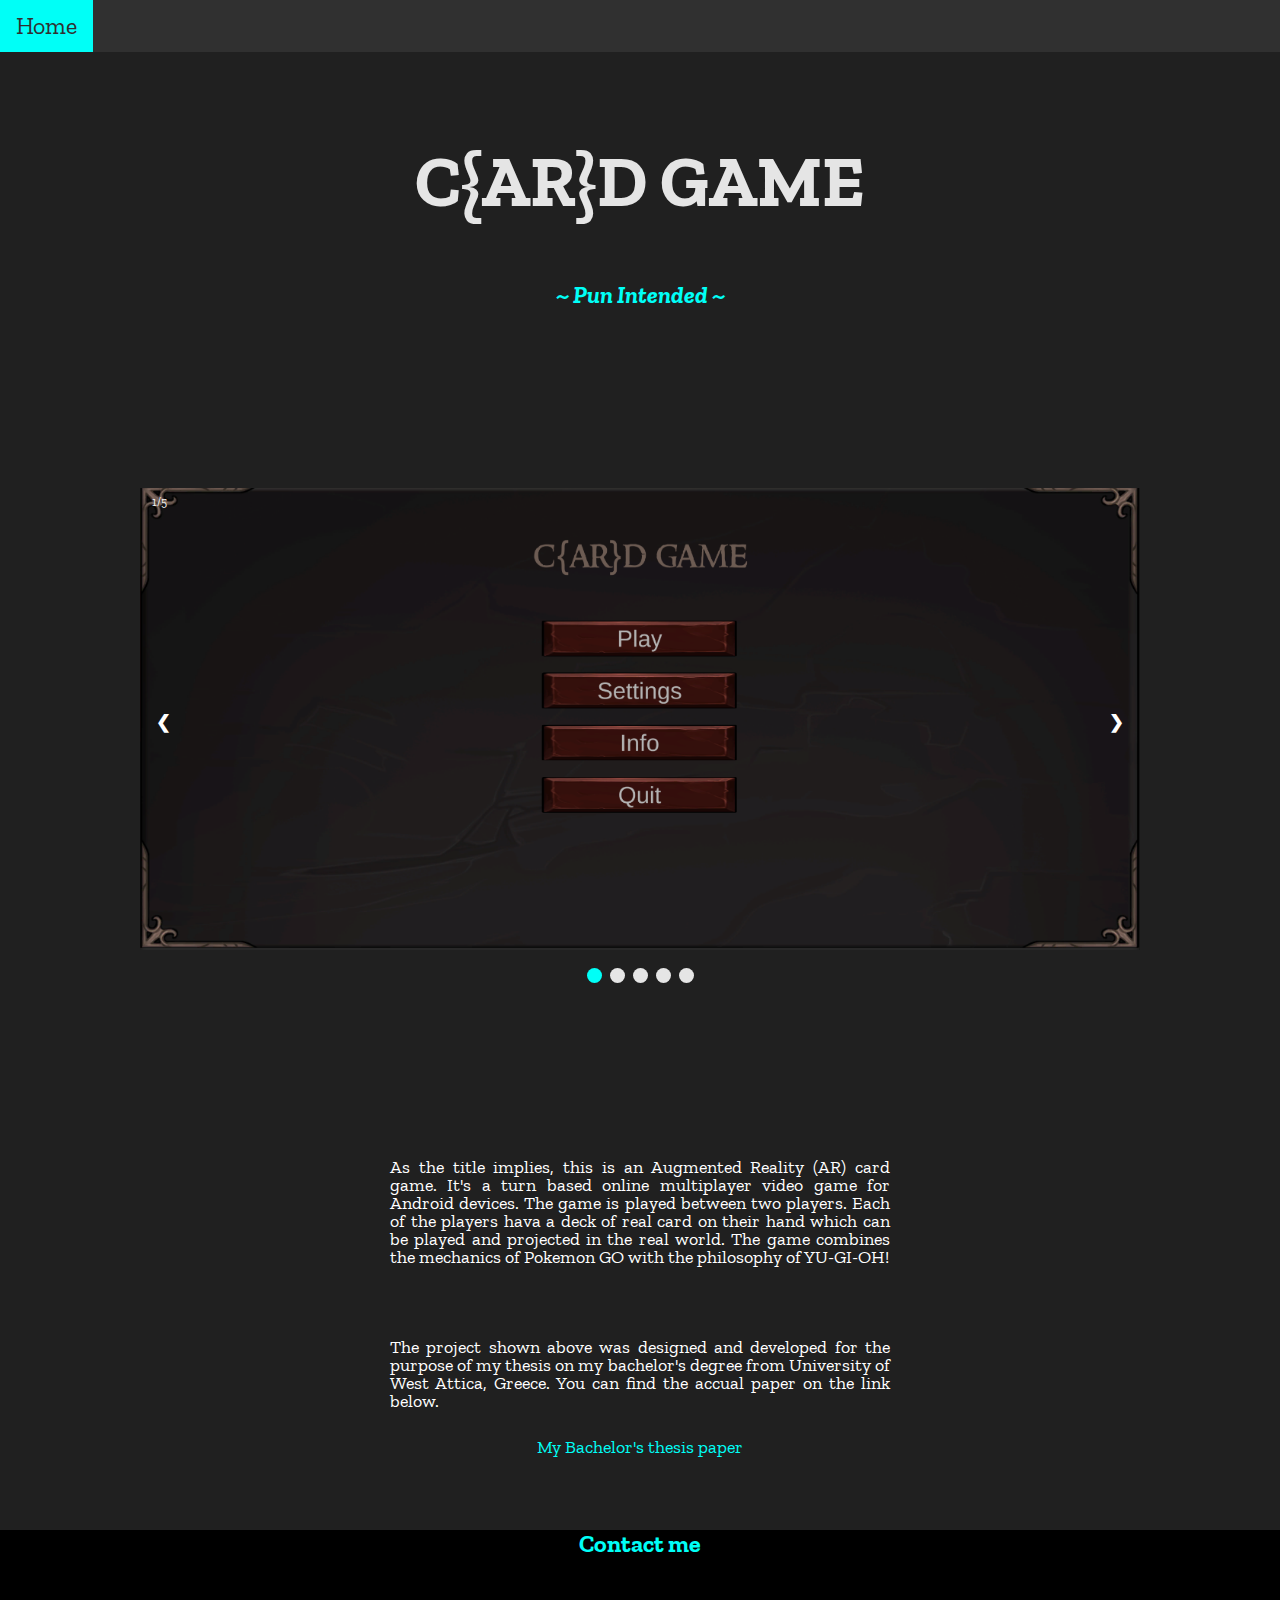
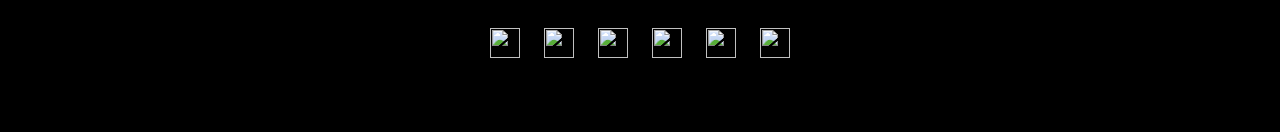
==== c{ar}rd_game.html @ 446418dd "Update card game project's page" ====
<!DOCTYPE html>
<html>

<head>
    <title>C{AR}D GAME Project</title>
    <meta charset="UTF-8">
    <meta name="viewport" content="width=device-width, initial-scale=1.0">
    <link rel="stylesheet" href="style1.css">
    <link href='https://fonts.googleapis.com/css?family=Zilla Slab' rel='stylesheet'>
    <link rel="stylesheet" href="/css/master.css">
</head>

<body>
    <!--Header-->
    <div class="nav">
        <a href="index.html">Home</a>
    </div>
    <!--End header-->

    <section class="project-title" id="project">
        <center>
            <h1 class="section-project section-title-project">C{AR}D GAME</h1>
            <h3 class="project-subtitle"><i>~ Pun Intended ~</i></h3>
        </center>
    </section>

    <section class="slideshow" id="project-slideshow">
        <div class="slideshow-container">
            <div class="mySlides fade">
                <div class="numbertext">1/5</div>
                <img src="card game assets/cardgame1.png" style="width: 100%">
            </div>
            
            <div class="mySlides fade">
                <div class="numbertext">2/5</div>
                <img src="card game assets/cardgame2.png" style="width: 100%">
            </div>
            
            <div class="mySlides fade">
                <div class="numbertext">3/5</div>
                <img src="card game assets/cardgame3.png" style="width: 100%">
            </div>
            
            <div class="mySlides fade">
                <div class="numbertext">4/5</div>
                <img src="card game assets/cardgame4.png" style="width: 100%">
            </div>
            
            <div class="mySlides fade">
                <div class="numbertext">5/5</div>
                <img src="card game assets/cardgame5.png" style="width: 100%">
            </div>
            
            <a class="prev" onclick="plusSlides(-1)">&#10094;</a>
            <a class="next" onclick="plusSlides(1)">&#10095;</a>
        </div>
        <br>

        <div style="text-align: center">
            <span class="dot" onclick="currentSlide(1)"></span>
            <span class="dot" onclick="currentSlide(2)"></span>
            <span class="dot" onclick="currentSlide(3)"></span>
            <span class="dot" onclick="currentSlide(4)"></span>
            <span class="dot" onclick="currentSlide(5)"></span>
        </div>
    </section>

    <section class="summary" id="project-summary">
        <div class="summary-body">
            <p>
                As the title implies, this is an Augmented Reality (AR) card game. 
                It's a turn based online multiplayer video game for Android devices. 
                The game is played between two players. Each of the players hava a 
                deck of real card on their hand which can be played and projected
                in the real world. The game combines the mechanics of Pokemon GO with
                the philosophy of YU-GI-OH!
            <p>

            <p>
                The project shown above was designed and developed for the purpose of my
                thesis on my bachelor's degree from University of West Attica, Greece. You
                can find the accual paper on the link below.
            </p>

            <li class="link"><a class="thesis-link" href="https://polynoe.lib.uniwa.gr/xmlui/handle/11400/2875">My Bachelor's thesis paper</a></li>
        </div>
    </section>

    <footer class="footer">
        <a href="#" id="contact" class="mail-link">Contact me</a>
        <ul class="social">
            <li class="social-item"><a class="social-link" href="mailto:sbakalakos@gmail.com"><img src="gmail.png" alt=""
                        class="icon"></a></li>
            <li class="social-item"><a class="social-link"
                    href="https://www.linkedin.com/in/spyros-bakalakos-752375220/"><img src="linkedin.png" alt=""
                        class="icon"></a></li>
            <li class="social-item"><a class="social-link" href="https://github.com/spyrosbak"><img src="github.png" alt=""
                        class="icon"></a></li>
            <li class="social-item"><a class="social-link" href="https://www.instagram.com/spyros.bak/"><img
                        src="instagram.png" alt="" class="icon"></a></li>
            <li class="social-item"><a class="social-link" href="https://www.facebook.com/spyros.bakalakos.3"><img
                        src="facebook.png" alt="" class="icon"></a></li>
            <li class="social-item"><a class="social-link" href="https://twitter.com/sP2iKe"><img src="twitter.png" alt=""
                        class="icon"></a></li>
        </ul>
    </footer>

    <button onclick="topFunction()" id="up" title="go to top">Top</button>
    <script src="script.js"></script>
</body>

</html>
---- style1.css ----
@import url('https://fonts.googleapis.com/css2?family=Zilla+Slab&display=swap');

*,
*::before,
*::after{
	box-sizing: border-box;
}

/* Custom Properties */

:root{
	--ff-primary: 'Zilla Slab', sans-serif;
	--ff-secondary: Arial, Helvetica, monospace;

	--fw-reg: 300;
	--fw-bold: 900;

	--clr-light: #fff;
	--clr-dark: #303030;
	--clr-accent: #00fff7;
	--clr-bg: #e5e5e5;
	--clr-projects: #202020;

	--fs-h1: 3rem;
	--fs-h2: 2.25rem;
	--fs-h3: 1.25rem;
	--fs-body: 1rem;

	--box-shadow: 0.25em 0.25em 0.75em rgba(0,0,0,.25),
				0.125em 0.125em 0.25em rgba(0,0,0,.15);
}

@media (min-width: 800px){
	:root{
		--fs-h1: 4.5rem;
		--fs-h2: 3.75rem;
		--fs-h3: 1.5rem;
		--fs-body: 1.125rem;
	}
}

/* General Styles */

body{
	background: var(--clr-light);
	color: var(--clr-dark);
	margin: 0;
	font-family: var(--ff-primary);
	font-size: var(--fs-body);
	line-height: 1;
	background-color: var(--clr-bg);
}

section{
	padding: 5em 2em;
}

img{
	display: block;
	max-width: 100%;
}

strong{
	font-weight: var(--fw-bold);
}

:focus{
	outline: 3px solid var(--clr-accent);
	outline-offset: 3px;
}

/* Typography */

h1,
h2,
h3{
	line-height: 1.1;
	margin: 0;
}

h1{
	font-size: var(--fs-h1);
}
h2{
	font-size: var(--fs-h2);
}
h3{
	font-size: var(--fs-h3);
}

.section-title{
	margin-bottom: .25em;
}

.section-title-intro{
	font-weight: var(--fw-reg);
}

.section-title-intro strong{
	display: block;
}

.section-subtitle{
	margin: 0;
	font-size: var(--fs-h3);
}

.section-subtitle-intro,
.section-subtitle-about{
	background: var(--clr-accent);
	font-family: var(--ff-secondary);
	margin-bottom: 1em;
	padding: .25em 1em;
}

/* Header */
.nav{
	overflow: hidden;
	background-color: var(--clr-dark);
	}

.nav a{
	float: left;
	color: var(--clr-accent);
	text-align: left;
	padding: 14px 16px;
	text-decoration: none;
	font-size: var(--fs-h3);
}

.nav a:hover{
	background-color: var(--clr-accent);
	color: var(--clr-dark);
}

/* My skills section */

.my-skills{
	background-color: var(--clr-dark);
	color: var(--clr-light);
	background-size: cover;
	text-align: center;
}

.section-title-skills{
	color: var(--clr-accent);
	position: relative;
}

.section-title-skills::after{
	content: '';
	display: block;
	width: 2em;
	height: 1px;
	margin: 0.5em auto 1em;
	background: currentColor;
	opacity: 0.25;
}

.skills{
	margin-bottom: 4em;
}

.skill{
	max-width: 700px;
	margin: 0 auto;
	display: table;
	transition: all 0.3s ease;
	background: #222;
	border-radius: 6px;
	padding: 50px 25px;
	text-align: center;
}

.skill:hover{
	transform: scale(1.05);
	background: var(--clr-accent);
	color: var(--clr-dark);
}

@media (min-width: 1570px){
	.skills{
		display: flex;
		max-width: 1920px;
		margin-left: auto;
		margin-right: auto;
	}

	.skill{
		margin-bottom: 20px;
	}

	.skill + .skill{
		margin-left: 1em;
	}
}

/* About Me section*/

.about-me{
	max-width: 1000px;
	margin: 0 auto;
}

.about-me-img{
	box-shadow: var(--box-shadow);
}

@media (min-width: 1000px) {
	.about-me{
		display: grid;
		grid-template-columns: 1fr 300px;
		grid-template-areas: "title img" "subtitle img" "text img";
		grid-column-gap: 2em;
		text-align: justify;
	}

	.section-title-about{
		grid-area: title;
	}

	.section-subtitle-about{
		grid-area: subtitle;
		grid-column: 1/-1;
		grid-row: 2;
		position: relative;
		left: -1em;
		width: calc(100% + 4em);
		padding-left: 1em;
		padding-right: calc(200px + 4em);
	}

	.about-me-img{
		grid-area: img;
		position: relative;
		top: 90px;
		z-index: 2;
	}

	.experience {
		padding-left: 1%;
		padding-right: 1%;
	}
}

.experience{
	padding-left: 30%;
	padding-right: 30%;
	padding-bottom: 5%;
}

/* Projects Section*/
.my-projects{
	background-color: var(--clr-dark);
	text-align: center;
	color: var(--clr-accent);
}

.my-projects .section-title::after{
    content: '';
}
.my-projects .carousel .card{
    background: #222;
    border-radius: 6px;
    padding: 25px 35px;
    text-align: center;
    overflow: hidden;
    transition: all 0.3s ease;
		color: var(--clr-light);
}
.my-projects .carousel .card:hover{
    background: var(--clr-accent);
		color: var(--clr-dark);
}
.my-projects .carousel .card .box{
    display: flex;
		flex-direction: column;
    align-items: center;
    justify-content: center;
    transition: all 0.3s ease;
}
.my-projects .carousel .card:hover .box{
    transform: scale(1.05);
}
.my-projects .carousel .card .text{
    font-size: 25px;
    font-weight: 500;
    margin: 10px 0 7px 0;
}
.my-projects .carousel .card img{
    height: 150px;
    width: 150px;
    object-fit: cover;
    border-radius: 50%;
    border: 5px solid var(--clr-accent);;
    transition: all 0.3s ease;
}
.my-projects .carousel .card:hover img{
    border-color: var(--clr-dark);
}
.owl-dots{
    text-align: center;
    margin-top: 20px;
}
.owl-dot{
    height: 13px;
    width: 13px;
    margin: 0 5px;
    outline: none!important;
    border-radius: 50%;
    border: 2px solid var(--clr-accent); !important;
    transition: all 0.3s ease;
}

.owl-dot.active{
    width: 35px;
    border-radius: 14px;
}
.owl-dot.active,
.owl-dot:hover{
    background: var(--clr-accent); !important;
}

.spacing{
	background-color: var(--clr-bg);
}

.icon{
	width: 30px;
	height: 30px;
}

.project-title{
	margin: auto;
	background-color: var(--clr-projects);
	color: var(--clr-bg);
}

.project-subtitle{
	padding-top: 5%;
	background-color: var(--clr-projects);
	color: var(--clr-accent);
}

.summary{
	padding: 5%;
	background-color: var(--clr-projects);
	color: var(--clr-light);
}

.summary-body{
	border: none;
	display: grid;
	justify-content:center;
	text-align: justify;
	max-width: 500px;
	margin: auto;
}

.gallery{
	padding: 5%;
	background-color: var(--clr-bg);
	color: var(--clr-dark);
}

.link{
	list-style: none;
	text-align: center;
	padding: 2%;
	background-color: transparent;
	color: var(--clr-accent);
}

.thesis-link{
	background-color: transparent;
	color: var(--clr-accent);
	text-decoration: none;
}

.thesis-link:hover {
	text-decoration: underline;
	font-size: larger;
}

.slideshow{
	background-color: var(--clr-projects);
}

/* Slideshow container */
.slideshow-container {
	max-width: 1000px;
	position: relative;
	margin: auto;
}

/* Hide the images by default */
.mySlides {
	display: none;
	border-color: #00fff7;
}

/* Next & previous buttons */
.prev,
.next {
	cursor: pointer;
	position: absolute;
	top: 50%;
	width: auto;
	margin-top: -22px;
	padding: 16px;
	color: white;
	font-weight: bold;
	font-size: 18px;
	transition: 0.6s ease;
	border-radius: 0 3px 3px 0;
	user-select: none;
}

/* Position the "next button" to the right */
.next {
	right: 0;
	border-radius: 3px 0 0 3px;
}

/* On hover, add a black background color with a little bit see-through */
.prev:hover,
.next:hover {
	background-color: rgba(0, 0, 0, 0.8);
}

/* Number text (1/3 etc) */
.numbertext {
	color: #f2f2f2;
	font-size: 12px;
	padding: 8px 12px;
	position: absolute;
	top: 0;
}

/* The dots/bullets/indicators */
.dot {
	cursor: pointer;
	height: 15px;
	width: 15px;
	margin: 0 2px;
	background-color: var(--clr-bg);
	border-radius: 50%;
	display: inline-block;
	transition: background-color 0.6s ease;
}

.active,
.dot:hover {
	background-color: var(--clr-accent);
}

/* Fading animation */
.fade {
	animation-name: fade;
	animation-duration: 1.5s;
}

@keyframes fade {
	from {
		opacity: .4
	}

	to {
		opacity: 1
	}
}

/* Footer */
.footer{
	background-color: black;
	color: var(--clr-accent);
	text-align: center;
	padding: .1em 0;
	font-size: var(--fs-h3);
}

.footer a{
	color: inherit;
	text-decoration: none;
}

.mail-link{
	font-weight: var(--fw-bold);
}

.social-link:hover{
	opacity: .7;
}

.social{
	list-style: none;
	display: flex;
	justify-content: center;
	margin: 2em 0;
	padding: 0;
}

.social-item{
	margin: 0 .5em;
}

.social-link{
	padding: .5em;
}

.credits{
	margin: 0;
	padding: 0;
}

.references{
	text-align: left;
	font-size: 15px;
}

#up{
	display: none;
  position: fixed;
  bottom: 20px;
  right: 30px;
  z-index: 99;
  font-size: 18px;
  border: none;
  outline: none;
  background-color: var(--clr-light);
  color: var(--clr-dark);
	font-weight: var(--fw-bold);
  cursor: pointer;
  padding: 15px;
  border-radius: 4px;
}

#up:hover{
	filter: brightness(90%);
}
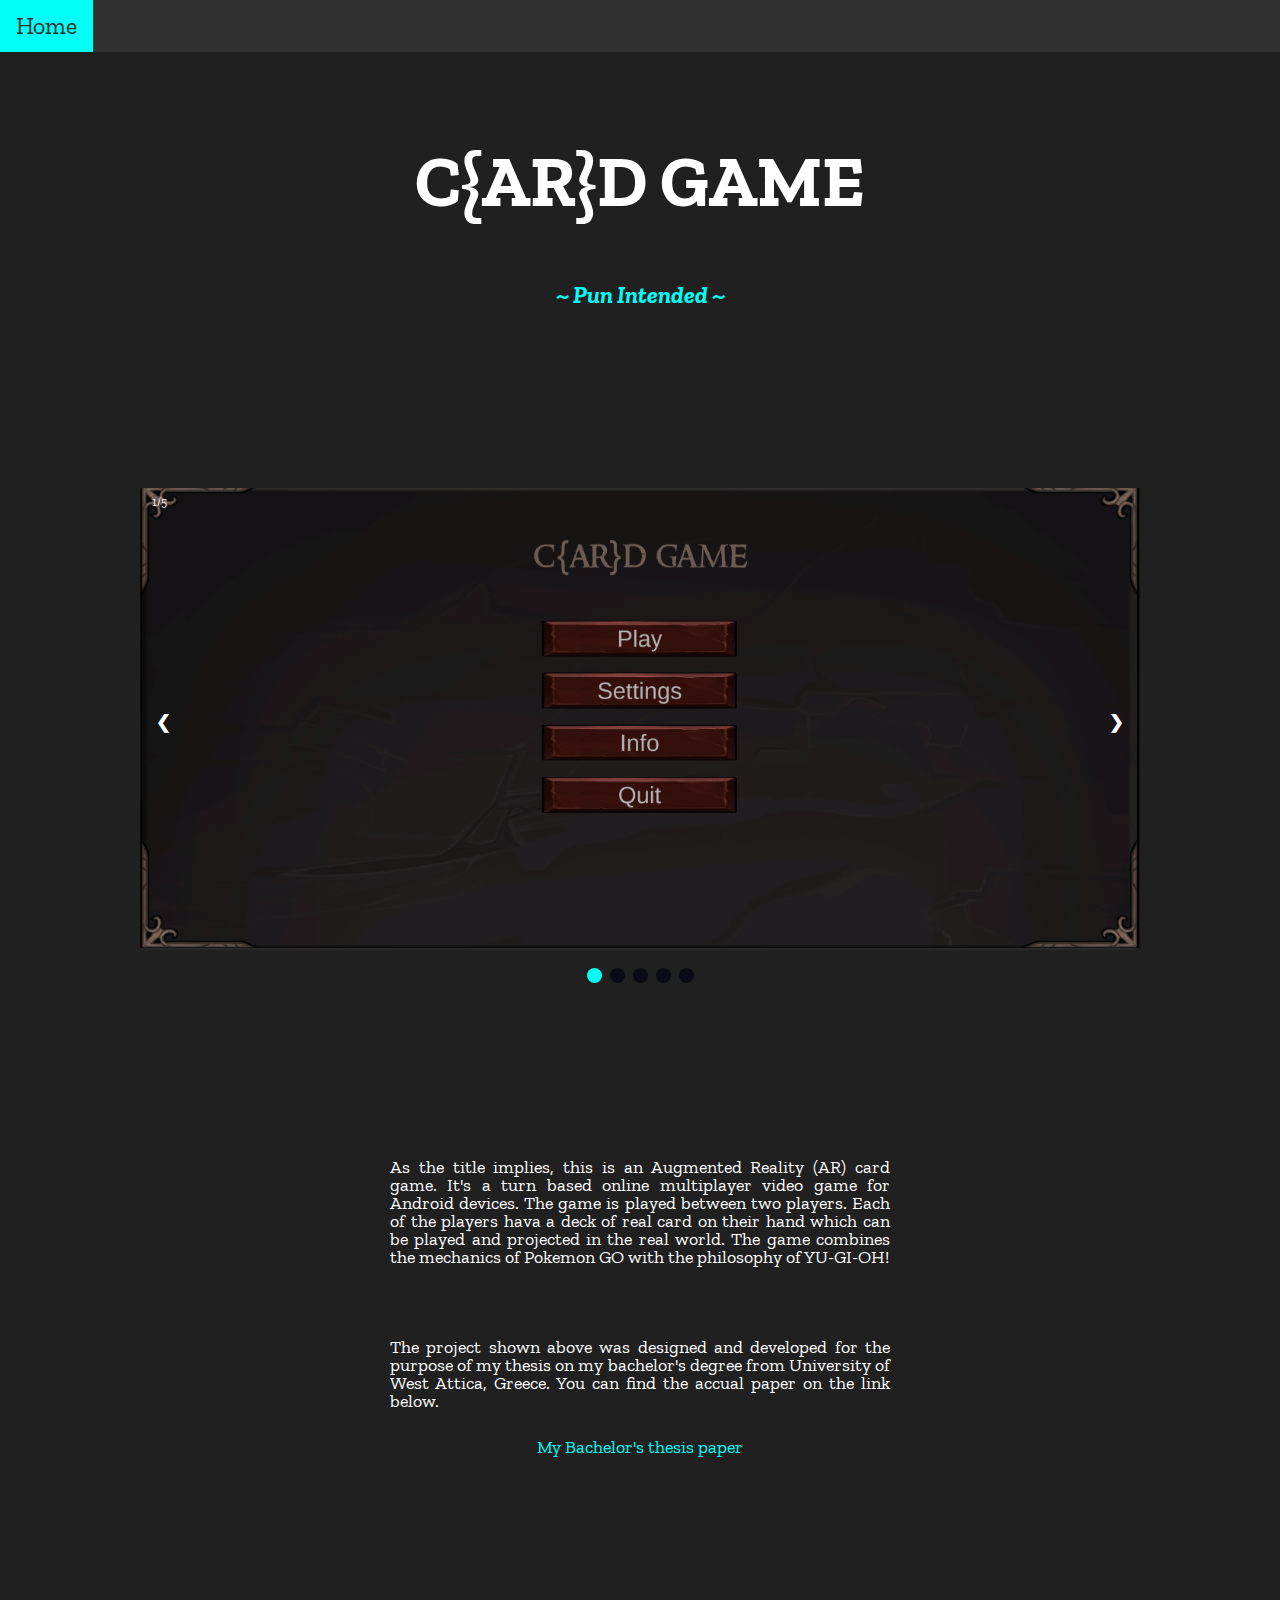
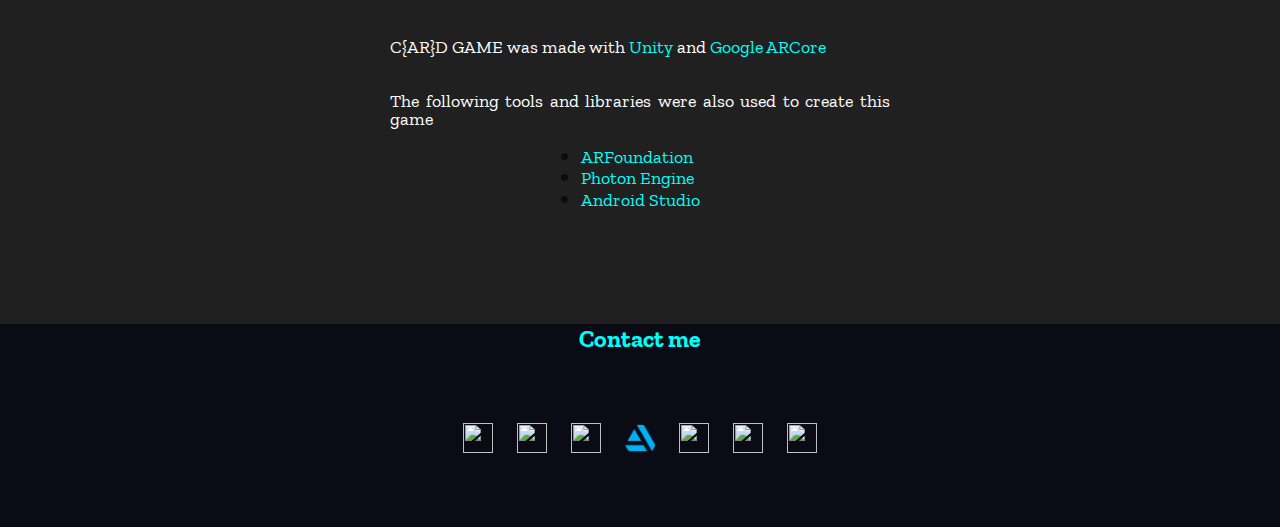
==== commit a2fd3a79: "Added Brick Breaker's project page" ====
--- a/c{ar}rd_game.html
+++ b/c{ar}rd_game.html
@@ -86,26 +86,32 @@
         </div>
     </section>
 
+    <section class="acknowledgments" id="project-acknowledgments">
+        <div class="acknowledgments-body">
+            <p>C{AR}D GAME was made with <span style="color: #00fff7"; >Unity</span> and <span style="color: #00fff7";>Google ARCore</span></p>
+            <p>The following tools and libraries were also used to create this game</p>
+        </div>
+        <div class="tools-list">
+            <li class="tool-item" style="color: #0b0b16; font-size: larger;"><span style="color: #00fff7; font-size:large;">ARFoundation</span></li>
+            <li class="tool-item" style="color: #0b0b16; font-size: larger"><span style="color: #00fff7; font-size:large">Photon Engine</span></li>
+            <li class="tool-item" style="color: #0b0b16; font-size: larger"><span style="color: #00fff7; font-size:large">Android Studio</span></li>
+        </div>
+    </section>
+
     <footer class="footer">
         <a href="#" id="contact" class="mail-link">Contact me</a>
         <ul class="social">
-            <li class="social-item"><a class="social-link" href="mailto:sbakalakos@gmail.com"><img src="gmail.png" alt=""
-                        class="icon"></a></li>
-            <li class="social-item"><a class="social-link"
-                    href="https://www.linkedin.com/in/spyros-bakalakos-752375220/"><img src="linkedin.png" alt=""
-                        class="icon"></a></li>
-            <li class="social-item"><a class="social-link" href="https://github.com/spyrosbak"><img src="github.png" alt=""
-                        class="icon"></a></li>
-            <li class="social-item"><a class="social-link" href="https://www.instagram.com/spyros.bak/"><img
-                        src="instagram.png" alt="" class="icon"></a></li>
-            <li class="social-item"><a class="social-link" href="https://www.facebook.com/spyros.bakalakos.3"><img
-                        src="facebook.png" alt="" class="icon"></a></li>
-            <li class="social-item"><a class="social-link" href="https://twitter.com/sP2iKe"><img src="twitter.png" alt=""
-                        class="icon"></a></li>
+            <li class="social-item"><a class="social-link" href="mailto:sbakalakos@gmail.com"><img src="gmail.png" alt="" class="icon"></a></li>
+            <li class="social-item"><a class="social-link" href="https://www.linkedin.com/in/spyros-bakalakos-752375220/"><img src="linkedin.png" alt="" class="icon"></a></li>
+            <li class="social-item"><a class="social-link" href="https://github.com/spyrosbak"><img src="github.png" alt="" class="icon"></a></li>
+            <li class="social-item"><a class="social-link" href="https://www.artstation.com/spike-pneuma"><img src="artstation.png" alt="" class="icon"></a></li>
+            <li class="social-item"><a class="social-link" href="https://www.instagram.com/spyros.bak/"><img src="instagram.png" alt="" class="icon"></a></li>
+            <li class="social-item"><a class="social-link" href="https://www.facebook.com/spyros.bakalakos.3"><img src="facebook.png" alt="" class="icon"></a></li>
+            <li class="social-item"><a class="social-link" href="https://twitter.com/sP2iKe"><img src="twitter.png" alt="" class="icon"></a></li>
         </ul>
     </footer>
 
-    <button onclick="topFunction()" id="up" title="go to top">Top</button>
+    <button onclick="topFunction()" id="up" title="go to top"><img src="arrow.png" alt="" class="icon"></button>
     <script src="script.js"></script>
 </body>
 
--- a/style1.css
+++ b/style1.css
@@ -18,7 +18,7 @@
 	--clr-light: #fff;
 	--clr-dark: #303030;
 	--clr-accent: #00fff7;
-	--clr-bg: #e5e5e5;
+	--clr-bg: #0b0b16;
 	--clr-projects: #202020;
 
 	--fs-h1: 3rem;
@@ -200,6 +200,7 @@
 .about-me{
 	max-width: 1000px;
 	margin: 0 auto;
+	color: var(--clr-light);
 }
 
 .about-me-img{
@@ -228,6 +229,7 @@
 		width: calc(100% + 4em);
 		padding-left: 1em;
 		padding-right: calc(200px + 4em);
+		color: var(--clr-dark);
 	}
 
 	.about-me-img{
@@ -257,7 +259,13 @@
 }
 
 .my-projects .section-title::after{
-    content: '';
+	content: '';
+	display: block;
+	width: 2em;
+	height: 1px;
+	margin: 0.5em auto 1em;
+	background: currentColor;
+	opacity: 0.25;
 }
 .my-projects .carousel .card{
     background: #222;
@@ -270,11 +278,11 @@
 }
 .my-projects .carousel .card:hover{
     background: var(--clr-accent);
-		color: var(--clr-dark);
+	color: var(--clr-dark);
 }
 .my-projects .carousel .card .box{
     display: flex;
-		flex-direction: column;
+	flex-direction: column;
     align-items: center;
     justify-content: center;
     transition: all 0.3s ease;
@@ -308,7 +316,7 @@
     margin: 0 5px;
     outline: none!important;
     border-radius: 50%;
-    border: 2px solid var(--clr-accent); !important;
+    border: 2px solid var(--clr-accent) !important;
     transition: all 0.3s ease;
 }
 
@@ -318,7 +326,7 @@
 }
 .owl-dot.active,
 .owl-dot:hover{
-    background: var(--clr-accent); !important;
+    background: var(--clr-accent) !important;
 }
 
 .spacing{
@@ -333,7 +341,7 @@
 .project-title{
 	margin: auto;
 	background-color: var(--clr-projects);
-	color: var(--clr-bg);
+	color: var(--clr-light);
 }
 
 .project-subtitle{
@@ -355,12 +363,6 @@
 	text-align: justify;
 	max-width: 500px;
 	margin: auto;
-}
-
-.gallery{
-	padding: 5%;
-	background-color: var(--clr-bg);
-	color: var(--clr-dark);
 }
 
 .link{
@@ -470,9 +472,32 @@
 	}
 }
 
+.acknowledgments{
+	background-color: var(--clr-projects);
+}
+
+.acknowledgments-body{
+	color: var(--clr-light);
+	border: none;
+	display: grid;
+	justify-content: center;
+	text-align: justify;
+	max-width: 500px;
+	margin: auto;
+}
+
+.tools-list{
+	text-align: justify;
+	justify-content:center;
+	margin: auto;
+	display: grid;
+	border: none;
+	padding-bottom: 2%;
+}
+
 /* Footer */
 .footer{
-	background-color: black;
+	background-color: var(--clr-bg);
 	color: var(--clr-accent);
 	text-align: center;
 	padding: .1em 0;
@@ -520,19 +545,18 @@
 
 #up{
 	display: none;
-  position: fixed;
-  bottom: 20px;
-  right: 30px;
-  z-index: 99;
-  font-size: 18px;
-  border: none;
-  outline: none;
-  background-color: var(--clr-light);
-  color: var(--clr-dark);
+  	position: fixed;
+  	bottom: 20px;
+  	right: 30px;
+  	z-index: 99;
+  	font-size: 18px;
+  	border: none;
+  	outline: none;
+  	background-color: var(--clr-light);
 	font-weight: var(--fw-bold);
-  cursor: pointer;
-  padding: 15px;
-  border-radius: 4px;
+  	cursor: pointer;
+  	padding: 15px;
+  	border-radius: 50px;
 }
 
 #up:hover{
